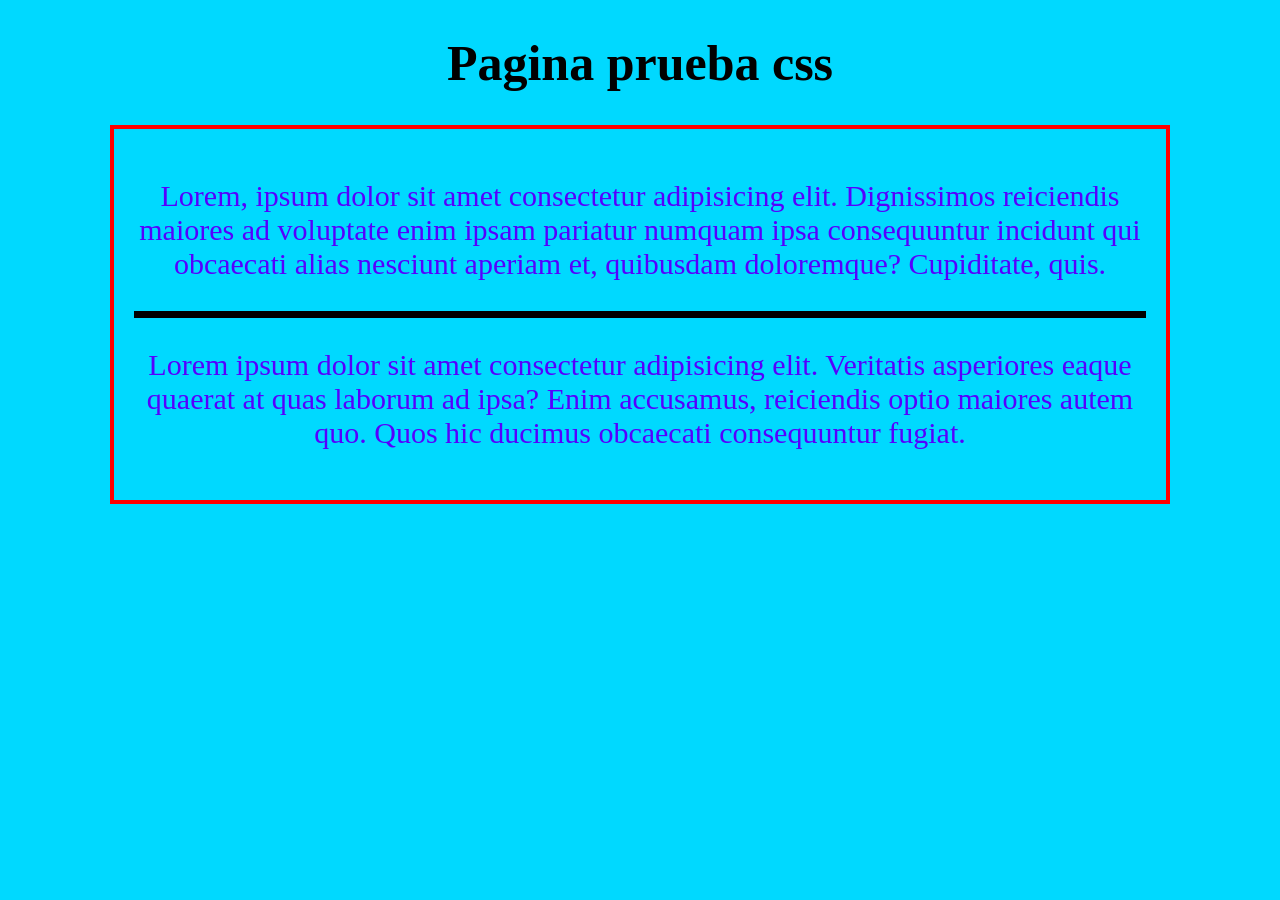
==== index.html @ b9fb940c "Actualizacion 2" ====
<!DOCTYPE html>
<html lang="en">
<head>
    <meta charset="UTF-8">
    <link rel="stylesheet" href="style.css">
    <meta name="viewport" content="width=device-width, initial-scale=1.0">
    <title>Practica Css</title>
</head>
<body>
    <h1 class="Hola">Pagina prueba css</h1>
    <div class="container">
        <p>Lorem, ipsum dolor sit amet consectetur adipisicing elit. Dignissimos reiciendis maiores ad voluptate enim ipsam pariatur numquam ipsa consequuntur incidunt qui obcaecati alias nesciunt aperiam et, quibusdam doloremque? Cupiditate, quis.</p>
        <hr>
        <p>Lorem ipsum dolor sit amet consectetur adipisicing elit. Veritatis asperiores eaque quaerat at quas laborum ad ipsa? Enim accusamus, reiciendis optio maiores autem quo. Quos hic ducimus obcaecati consequuntur fugiat.</p>
    </div>
</body>
</html>
---- style.css ----
body {
    background-color: #00d9ff; 
}

p {
    color: #5500ff;
    font-size:30px;
    text-align: center;
    
}

.Hola{
    font-size:50px;
    text-align: center;
}

.container {
    padding: 20px;
    text-align: justify;
    margin: auto;
    width: 80%;
    height: 40%;
    border: 4px solid red;
}

hr {
    background-color: black;
    height: 7px;  
    width: 100%;
    margin: 0%;
    padding: 0%;
    border: none;    
}
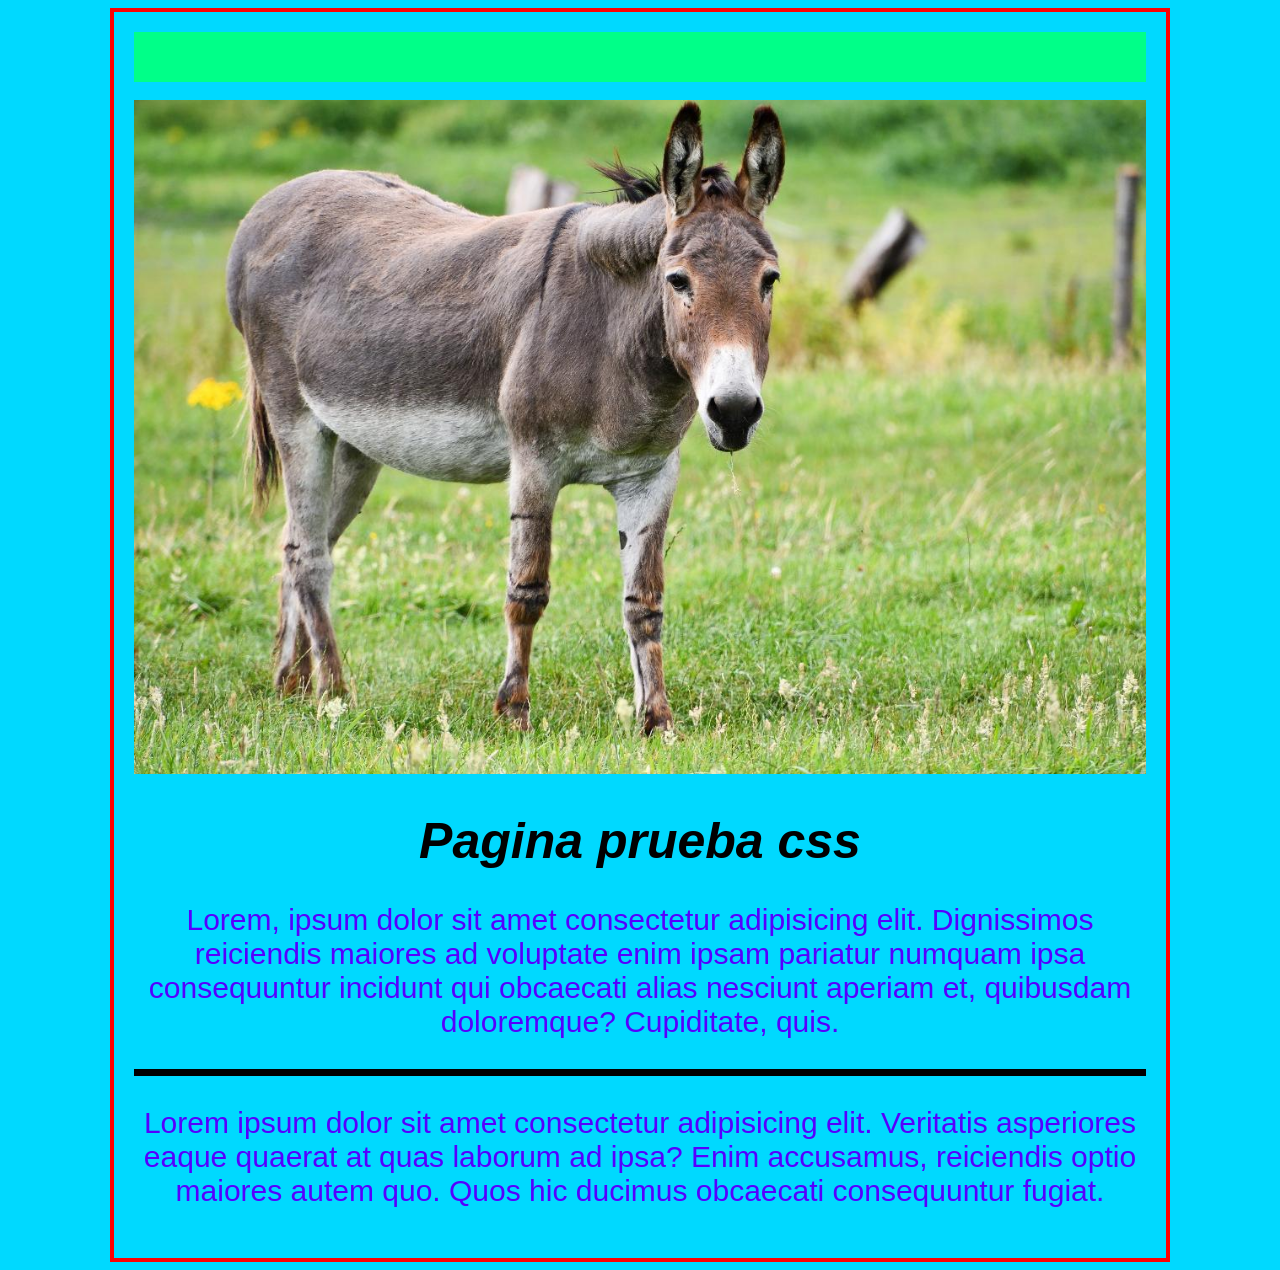
==== commit 7eac8584: "Actualizacion final" ====
--- a/index.html
+++ b/index.html
@@ -7,11 +7,23 @@
     <title>Practica Css</title>
 </head>
 <body>
-    <h1 class="Hola">Pagina prueba css</h1>
+    
     <div class="container">
-        <p>Lorem, ipsum dolor sit amet consectetur adipisicing elit. Dignissimos reiciendis maiores ad voluptate enim ipsam pariatur numquam ipsa consequuntur incidunt qui obcaecati alias nesciunt aperiam et, quibusdam doloremque? Cupiditate, quis.</p>
-        <hr>
-        <p>Lorem ipsum dolor sit amet consectetur adipisicing elit. Veritatis asperiores eaque quaerat at quas laborum ad ipsa? Enim accusamus, reiciendis optio maiores autem quo. Quos hic ducimus obcaecati consequuntur fugiat.</p>
-    </div>
+        <header>
+            <br>
+        </header>
+        <main>
+            <br>
+            <img src="nick.jpg" alt="nick">
+            <div class="principal">
+                <h1 class="Hola">Pagina prueba css</h1>
+                <p>Lorem, ipsum dolor sit amet consectetur adipisicing elit. Dignissimos reiciendis maiores ad voluptate enim ipsam pariatur numquam ipsa consequuntur incidunt qui obcaecati alias nesciunt aperiam et, quibusdam doloremque? Cupiditate, quis.</p>
+                <hr>
+                <p>Lorem ipsum dolor sit amet consectetur adipisicing elit. Veritatis asperiores eaque quaerat at quas laborum ad ipsa? Enim accusamus, reiciendis optio maiores autem quo. Quos hic ducimus obcaecati consequuntur fugiat.</p>
+            </div>
+        </main>
+        <footer>
+        </footer>
+        
 </body>
 </html>
--- a/style.css
+++ b/style.css
@@ -1,5 +1,7 @@
 body {
     background-color: #00d9ff; 
+    font-family: Arial;
+    
 }
 
 p {
@@ -12,6 +14,7 @@
 .Hola{
     font-size:50px;
     text-align: center;
+    font-style: italic;
 }
 
 .container {
@@ -22,7 +25,11 @@
     height: 40%;
     border: 4px solid red;
 }
-
+header{
+    background-color: #00ff88;
+    width: 100%;
+    height: 50px;
+}
 hr {
     background-color: black;
     height: 7px;  
@@ -31,3 +38,8 @@
     padding: 0%;
     border: none;    
 }
+
+.container main img{
+    width: 100%;
+}
+
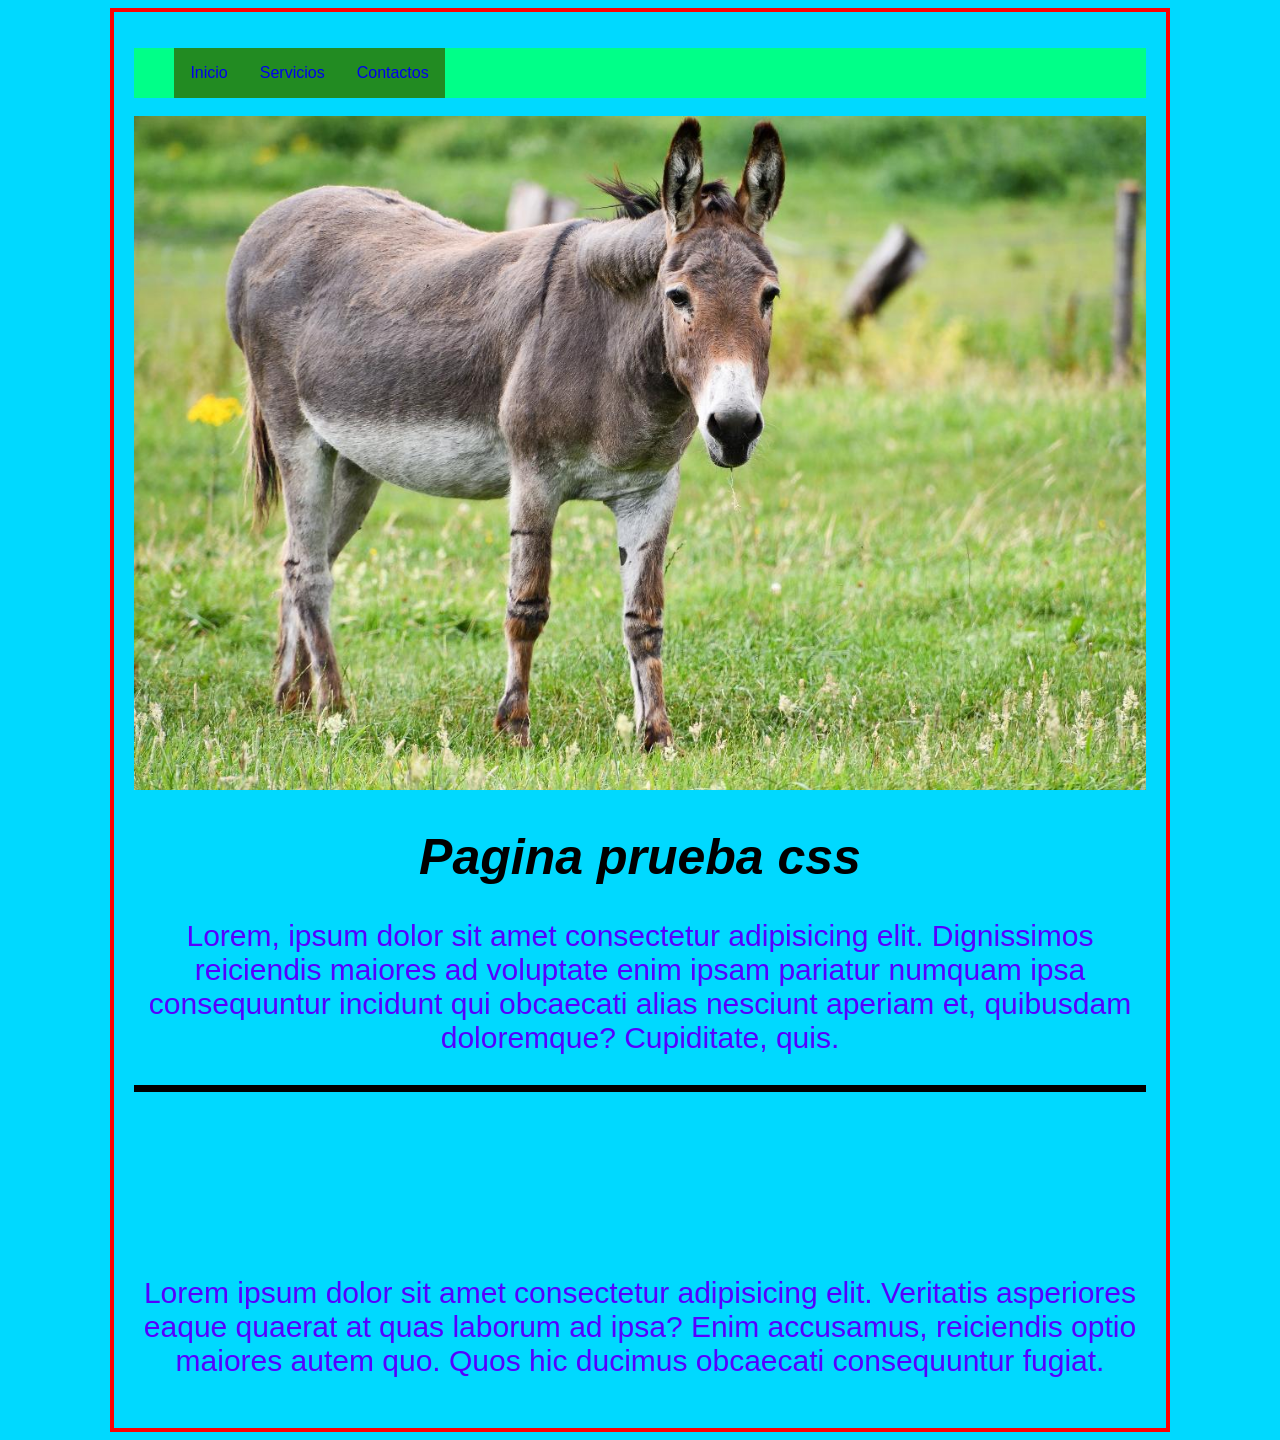
==== commit 0c0ad5a2: "Clase servicios Arreglo" ====
--- a/index.html
+++ b/index.html
@@ -2,7 +2,7 @@
 <html lang="en">
 <head>
     <meta charset="UTF-8">
-    <link rel="stylesheet" href="style.css">
+    <link rel="stylesheet" href="css/style.css">
     <meta name="viewport" content="width=device-width, initial-scale=1.0">
     <title>Practica Css</title>
 </head>
@@ -10,15 +10,28 @@
     
     <div class="container">
         <header>
-            <br>
+            <nav class="menu">
+                <ul>
+                    <li><a href="#">Inicio</a></li>
+                    <li><a href="view/services.html">Servicios</a></li>
+                    <li><a href="view/contact.html">Contactos</a></li>
+                </ul>
+            </nav>
         </header>
         <main>
             <br>
-            <img src="nick.jpg" alt="nick">
+            <img src="img/nick.jpg" alt="nick">
             <div class="principal">
                 <h1 class="Hola">Pagina prueba css</h1>
                 <p>Lorem, ipsum dolor sit amet consectetur adipisicing elit. Dignissimos reiciendis maiores ad voluptate enim ipsam pariatur numquam ipsa consequuntur incidunt qui obcaecati alias nesciunt aperiam et, quibusdam doloremque? Cupiditate, quis.</p>
                 <hr>
+                <iframe width="100%" height="auto"
+src="https://www.youtube.com/embed/ue9vBU0bjA4"
+title="YouTube video player"
+frameborder="0"
+allow="accelerometer; autoplay; clipboard-write; encrypted-media; gyroscope; picture-in-picture"
+allowfullscreen>
+</iframe>
                 <p>Lorem ipsum dolor sit amet consectetur adipisicing elit. Veritatis asperiores eaque quaerat at quas laborum ad ipsa? Enim accusamus, reiciendis optio maiores autem quo. Quos hic ducimus obcaecati consequuntur fugiat.</p>
             </div>
         </main>
--- a/css/style.css
+++ b/css/style.css
@@ -0,0 +1,68 @@
+
+
+body {
+    background-color: #00d9ff; 
+    font-family: Arial;
+    
+}
+
+p {
+    color: #5500ff;
+    font-size:30px;
+    text-align: center;
+    
+}
+
+.Hola{
+    font-size:50px;
+    text-align: center;
+    font-style: italic;
+}
+
+.container {
+    padding: 20px;
+    text-align: justify;
+    margin: auto;
+    width: 80%;
+    height: 40%;
+    border: 4px solid red;
+}
+header{
+    background-color: #00ff88;
+    width: 100%;
+    height: 50px;
+}
+hr {
+    background-color: black;
+    height: 7px;  
+    width: 100%;
+    margin: 0%;
+    padding: 0%;
+    border: none;    
+}
+
+.container main img{
+    width: 100%;
+}
+
+.menu ul li{
+    list-style: none;
+    float: left;
+}
+
+.menu ul li a{
+    text-decoration: none;
+    display: block;
+    background-color: forestgreen;
+    padding: 16px;
+}
+
+.menu ul li a:hover{
+    background-color: aqua;
+}
+
+img {
+    width: 50%; 
+    height: auto;
+    
+}
